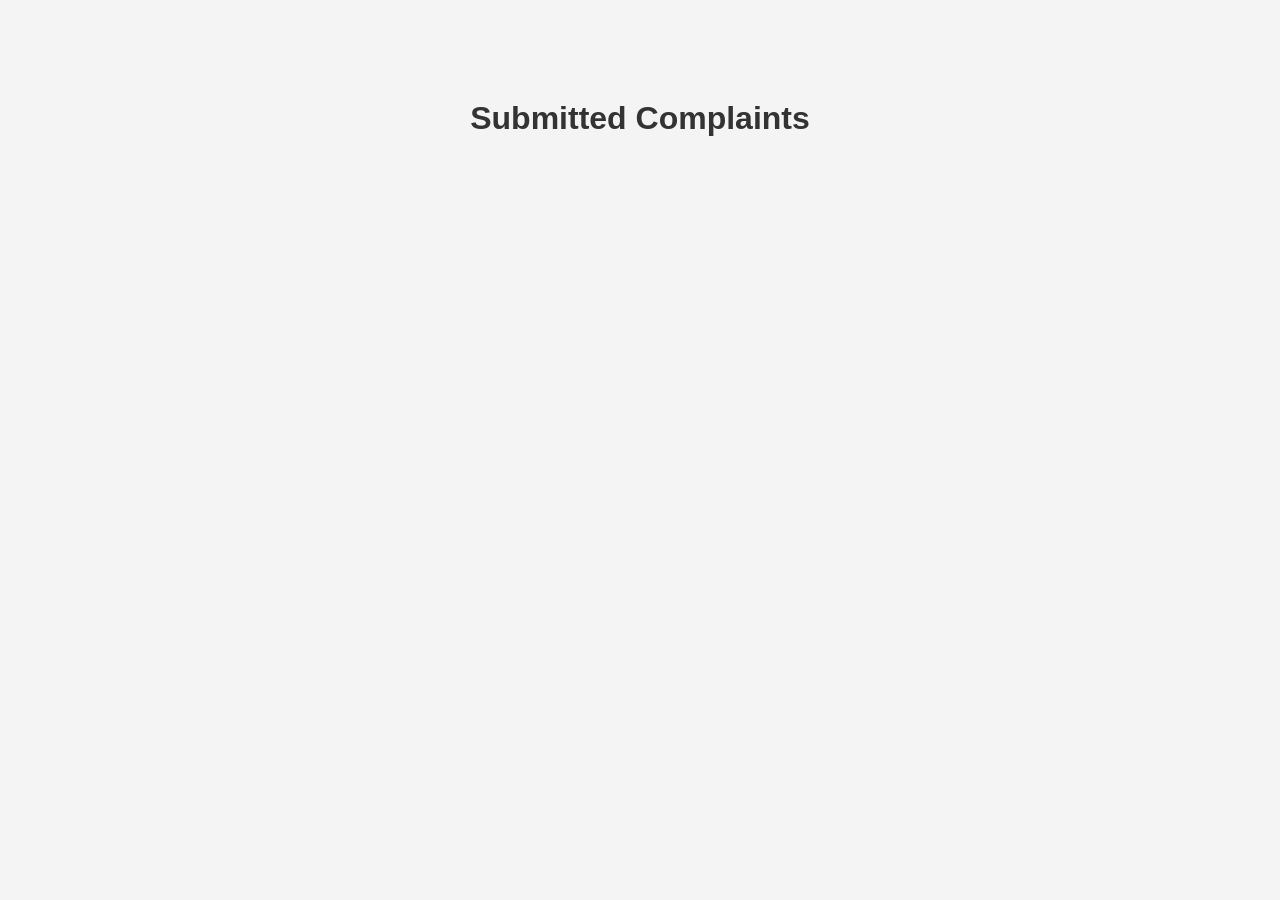
==== complaints.html @ 1f0fc927 "Initial commit" ====
<!DOCTYPE html>
<html>
<head>
<title>Complaints List</title>
<link rel="stylesheet" href="style.css">
</head>

<body>

<h1>Submitted Complaints</h1>

<ul id="complaintList"></ul>

<script>

let complaints = JSON.parse(localStorage.getItem("complaints")) || [];

let list = document.getElementById("complaintList");

complaints.forEach(function(c){

let li = document.createElement("li");

li.innerText = c.name + " : " + c.issue + " (" + c.status + ")";

list.appendChild(li);

});

</script>

</body>
</html>
---- style.css ----
body{
font-family: Arial;
text-align:center;
margin-top:100px;
background:#f4f4f4;
}

h1{
color:#333;
}

input{
padding:10px;
margin:10px;
width:200px;
}

button{
padding:10px 20px;
background:green;
color:white;
border:none;
cursor:pointer;
}

button:hover{
background:darkgreen;
}
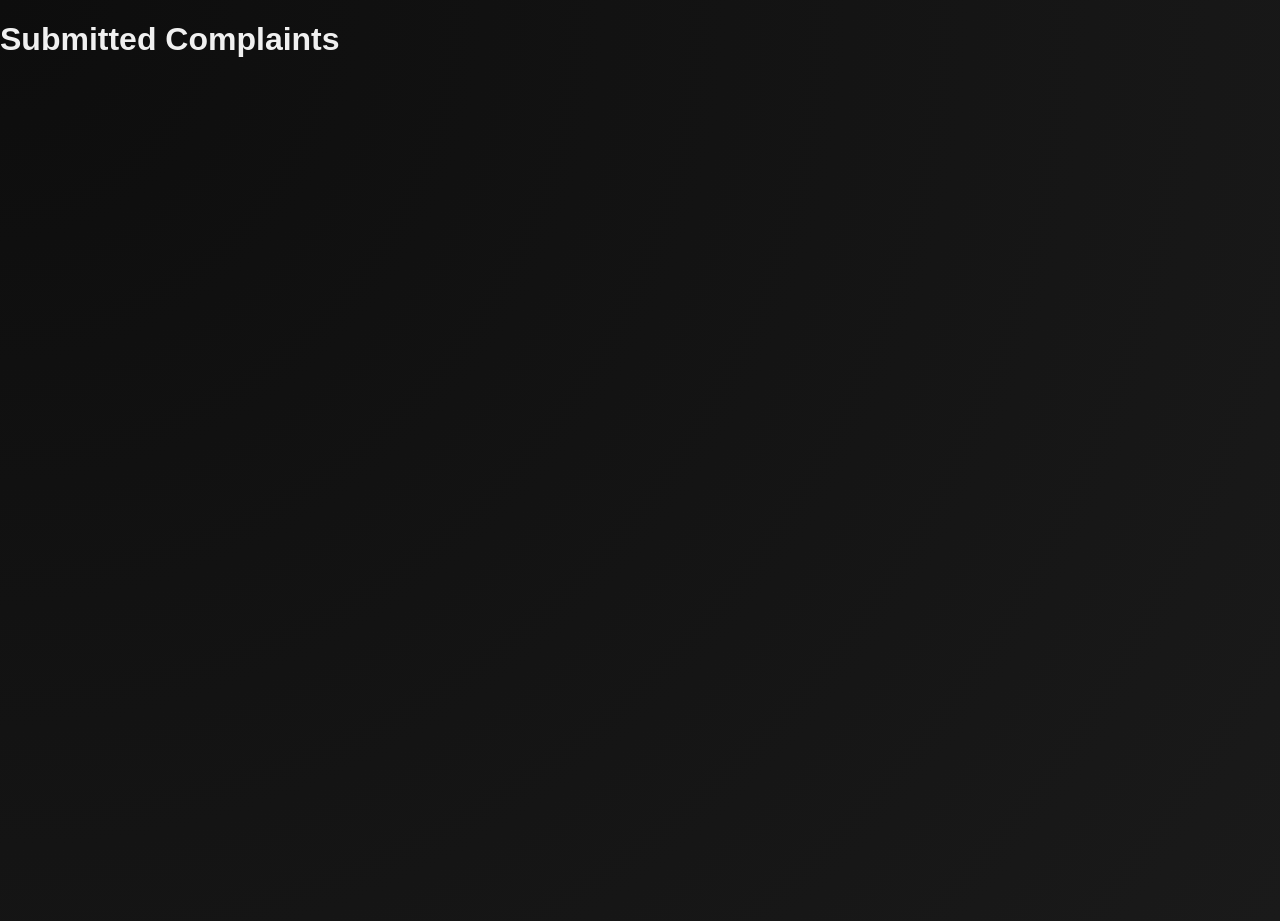
==== commit fc641a29: "Add files via upload" ====
--- a/complaints.html
+++ b/complaints.html
@@ -1,33 +1,33 @@
-<!DOCTYPE html>
-<html>
-<head>
-<title>Complaints List</title>
-<link rel="stylesheet" href="style.css">
-</head>
-
-<body>
-
-<h1>Submitted Complaints</h1>
-
-<ul id="complaintList"></ul>
-
-<script>
-
-let complaints = JSON.parse(localStorage.getItem("complaints")) || [];
-
-let list = document.getElementById("complaintList");
-
-complaints.forEach(function(c){
-
-let li = document.createElement("li");
-
-li.innerText = c.name + " : " + c.issue + " (" + c.status + ")";
-
-list.appendChild(li);
-
-});
-
-</script>
-
-</body>
+<!DOCTYPE html>
+<html>
+<head>
+<title>Complaints List</title>
+<link rel="stylesheet" href="style.css">
+</head>
+
+<body>
+
+<h1>Submitted Complaints</h1>
+
+<ul id="complaintList"></ul>
+
+<script>
+
+let complaints = JSON.parse(localStorage.getItem("complaints")) || [];
+
+let list = document.getElementById("complaintList");
+
+complaints.forEach(function(c){
+
+let li = document.createElement("li");
+
+li.innerText = c.name + " : " + c.issue + " (" + c.status + ")";
+
+list.appendChild(li);
+
+});
+
+</script>
+
+</body>
 </html>
--- a/style.css
+++ b/style.css
@@ -1,28 +1,83 @@
-body{
-font-family: Arial;
-text-align:center;
-margin-top:100px;
-background:#f4f4f4;
-}
-
-h1{
-color:#333;
-}
-
-input{
-padding:10px;
-margin:10px;
-width:200px;
-}
-
-button{
-padding:10px 20px;
-background:green;
-color:white;
-border:none;
-cursor:pointer;
-}
-
-button:hover{
-background:darkgreen;
-}+/* Body & background */
+body {
+    font-family: 'Orbitron', sans-serif;
+    background: radial-gradient(circle at top left, #0d0d0d 0%, #1a1a1a 100%);
+    color: #f0f0f0;
+    margin: 0;
+    padding: 0;
+    min-height: 100vh;
+    transition: all 0.3s;
+}
+
+/* Light mode */
+body.light-mode {
+    background: #f5f5f5;
+    color: #1a1a1a;
+}
+
+/* Toggle button */
+.mode-toggle { text-align: right; padding: 10px 20px; }
+.mode-toggle button {
+    padding: 8px 15px;
+    border-radius: 8px;
+    border: none;
+    cursor: pointer;
+    background: #2575fc;
+    color: #fff;
+    box-shadow: 0 0 10px #2575fc;
+}
+
+/* Forms & filters */
+form, .filters, table {
+    background: rgba(30, 30, 30, 0.9);
+    color: #f0f0f0;
+    padding: 20px;
+    border-radius: 15px;
+    box-shadow: 0px 10px 20px rgba(0,0,0,0.5);
+    margin: 20px auto;
+    width: 90%;
+    max-width: 500px;
+}
+
+/* Inputs and select */
+input, select { padding: 12px; margin: 10px 0; width: 100%; border-radius: 8px; border: 1px solid #2575fc; font-size: 16px; background: #1a1a1a; color: #f0f0f0; transition: all 0.3s; }
+input:focus, select:focus { border-color: #6a11cb; box-shadow: 0 0 10px #6a11cb, 0 0 20px #2575fc; outline: none; }
+
+/* Buttons */
+button {
+    padding: 12px 25px;
+    background: linear-gradient(45deg, #6a11cb, #2575fc);
+    color: white;
+    border: none;
+    border-radius: 25px;
+    cursor: pointer;
+    font-size: 16px;
+    text-transform: uppercase;
+    letter-spacing: 1px;
+    box-shadow: 0 0 10px #2575fc, 0 0 20px #6a11cb;
+    transition: all 0.3s;
+}
+button:hover { transform: scale(1.1); box-shadow: 0 0 20px #2575fc, 0 0 40px #6a11cb; }
+
+/* Complaint List */
+#complaintList li { background: #1a1a1a; color: #f0f0f0; margin: 5px 0; padding: 10px; border-radius: 8px; list-style: none; font-weight: bold; }
+#complaintList li.high { border-left: 5px solid red; animation: pulse 1.5s infinite; }
+@keyframes pulse { 0%{box-shadow:0 0 5px #ff0033;} 50%{box-shadow:0 0 20px #ff0033;} 100%{box-shadow:0 0 5px #ff0033;} }
+
+/* Table */
+table { width: 100%; border-collapse: collapse; margin-top: 15px; border-radius: 15px; overflow: hidden; }
+th, td { padding: 12px; text-align: center; }
+tr:nth-child(even) { background: #252525; }
+tr:hover { background: #333; transform: scale(1.01); transition: all 0.3s ease; }
+th { background: #0f0f0f; color: #6a11cb; text-shadow: 0 0 5px #2575fc; }
+
+/* Photo thumbnail */
+img.thumbnail { width: 50px; height: 50px; border-radius: 5px; object-fit: cover; }
+
+/* Search Input */
+#searchInput, #searchInputAdmin { margin: 10px 0; }
+
+/* Toast Notifications */
+#toastContainer { position: fixed; bottom: 20px; right: 20px; z-index: 9999; }
+.toast { background: #6a11cb; color: #fff; padding: 12px 20px; border-radius: 10px; margin-top: 10px; box-shadow: 0 0 20px #2575fc; opacity: 0; transform: translateY(20px); transition: all 0.5s ease; }
+.toast.show { opacity: 1; transform: translateY(0); }
